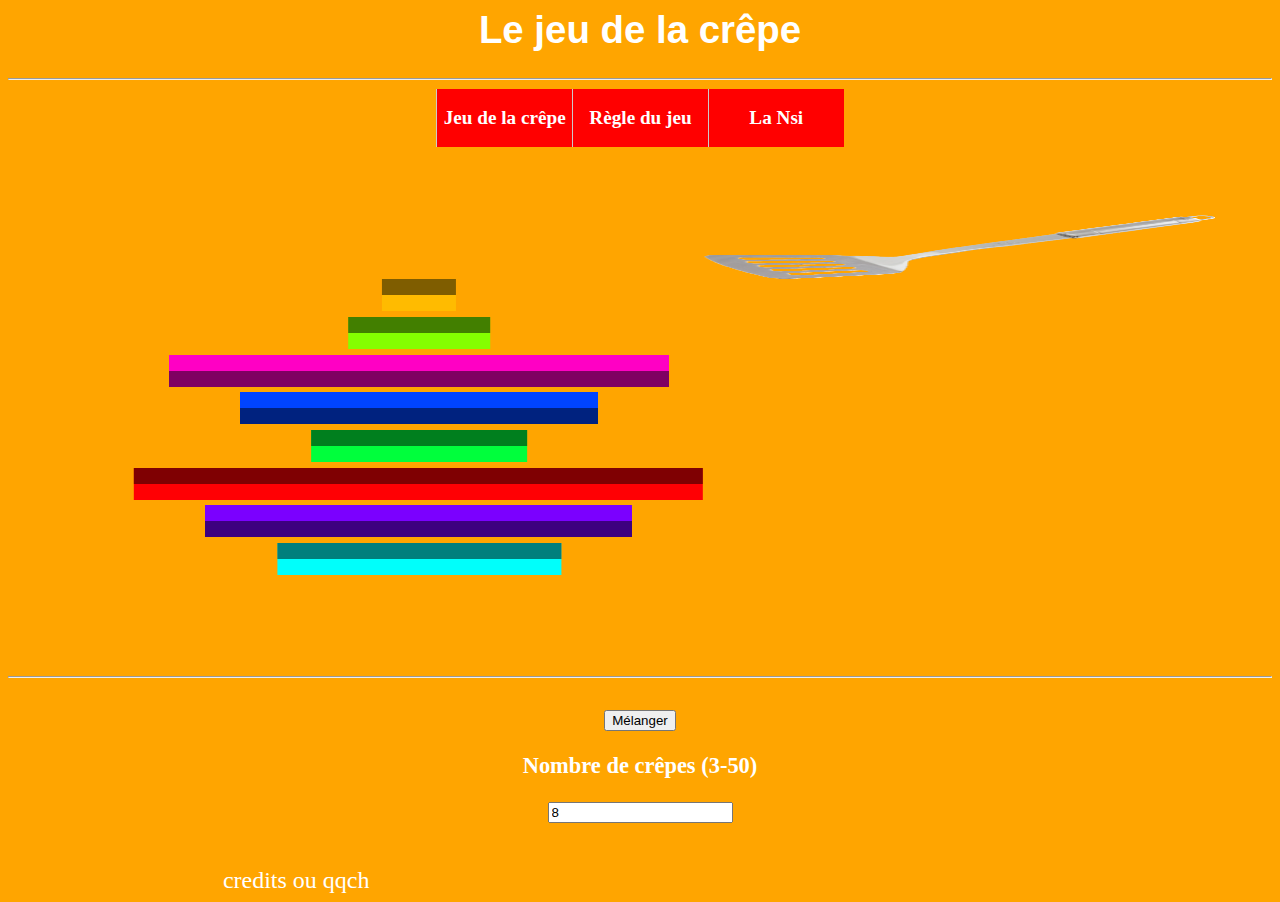
==== index.html @ 45ff2577 "référencement google" ====
<html>
    <head>
        <meta charset="utf8"/>
        <meta name="google-site-verification" content="AgBQxrgUMLtHGrVNjU_3v7dt-xsy9qj5te2ilHchwaw" />
        <link rel="stylesheet" href="global.css">
        <title>Tris NSI</title>
        <link rel="icon" href="images/favicon.png">
    </head>

    <body>

        <div>
            <h1>Le jeu de la crêpe</h1>
            <hr>
        </div>  

        <div id="menu"> <!--menu déroulant-->
            <ul class="navbar">
              <li>
                <b><a href="index.html">Jeu de la crêpe</a></b>
            </li>
            <li>
                <b><a href="rules.html">Règle du jeu</a></b>
            </li>
            <li>
                <b><a href="nsi.html">La Nsi</a></b>
            </li>
            </ul>
        </div>

        <br><br>

        <div id="container">
            <div id="crepe_holder">

                <div class="crepe" id="id1">
                    <div class="top"></div>
                    <div class="bottom"></div>
                </div>
    
                <div id="spatula">
                    <img src="images/spatula.png" alt="Spatula.">
                </div>
    
            </div>
        </div>


        <br>
        <hr>
        <br>
        <button onclick="setup_crepes()">Mélanger</button>
        <br>

        <h3>Nombre de crêpes (3-50)</h3>
        <input type="number" id="number_selector" value="8">

        <br>
        <br>

        <script src="script.js"></script>

        <br>
    </body>

    <footer>
        <p>credits ou qqch</p>
    </footer>
</html>
---- global.css ----
html {
    background: orange;
    text-align: center;
    color: white;
    font-family: Calibri;
    font-size:larger;
}

h1 {
    font-family: 'Gill Sans MT', sans-serif
}

img{
    width : 30%
}

p {
    width: 66%;
    margin: auto;
    text-align: justify;
    text-justify: inter-word;
    font-size: x-large;
}

.images{
    width : 50%;
}






#spatula {
    margin-left: 100%;
}

#spatula > * {
    height: 64px;
    width: 512px;
    -moz-user-select: none;
    -webkit-user-select: none;
    user-select: none;
}








#container {
    width: 100%;
    padding-top: 32px;
    padding-bottom: 64px;
}

#crepe_holder{
    margin-left: 10%;
    margin-right: 45%;
    height: auto;
}

.crepe {
    margin: auto;
    margin-bottom: 1%;
    background: black;
    height: 32px;
    
}

.crepe > .top {
    height: 50%;
    opacity: 0%;
}

.crepe > .bottom {
    background: black;
    height: 50%;
    opacity: 50%
}


@keyframes rotate {
    from {
      transform: rotateX(0deg);
    }
    to {
      transform: rotateX(180deg);
    }
}

.rotate {
  animation: rotate 0.5s linear forwards; /* CHANGE IT IN  */
}







#menu {
    text-align:left;
    width: 100%;
    height: 50px;
    margin: 0%;
    z-index: 99;
    position: relative;
    display: flex;
    justify-content: center;
  }





.navbar {
    height: 50px;
    padding: 0;
    margin:0%;
    position: absolute;
    text-align: center ;
  }

.navbar li {
    display: inline;
    height: auto;
    width:135.8px;
    float: left;
    text-align: center;
    list-style: none;
    padding: 0;
    margin: 0;
    background-color: red;
  }
.navbar li:hover {
    background-color: blue;
  }
.navbar a {
    padding: 18px 0;
    border-left: 1px solid #ccc9c9;
    text-decoration: none;
    color: white;
    display: block;
  }

.navbar a:link{color :white}
.navbar a:visited {color: white}
.navbar a:hover {color: red}

a:link {color: red}
a:visited {color: blueviolet}
a:hover {color: darkcyan}

.moreinfo {
    font-style: italic;
    text-align: center;
    font-size: medium;
}

.rules{
    display: flex;
    flex:1%;
    float: left;
    margin-left: 10%;
    margin-right: 10%;
    margin-bottom: 5%;
    
}

.rules img{
    margin-top: 2%;
    margin-right: 8%;
    width: 25%;
}

.rules p{
    margin-right: 10%;
    width : 65%;
    margin-left: 5%;
    flex: 1;
}
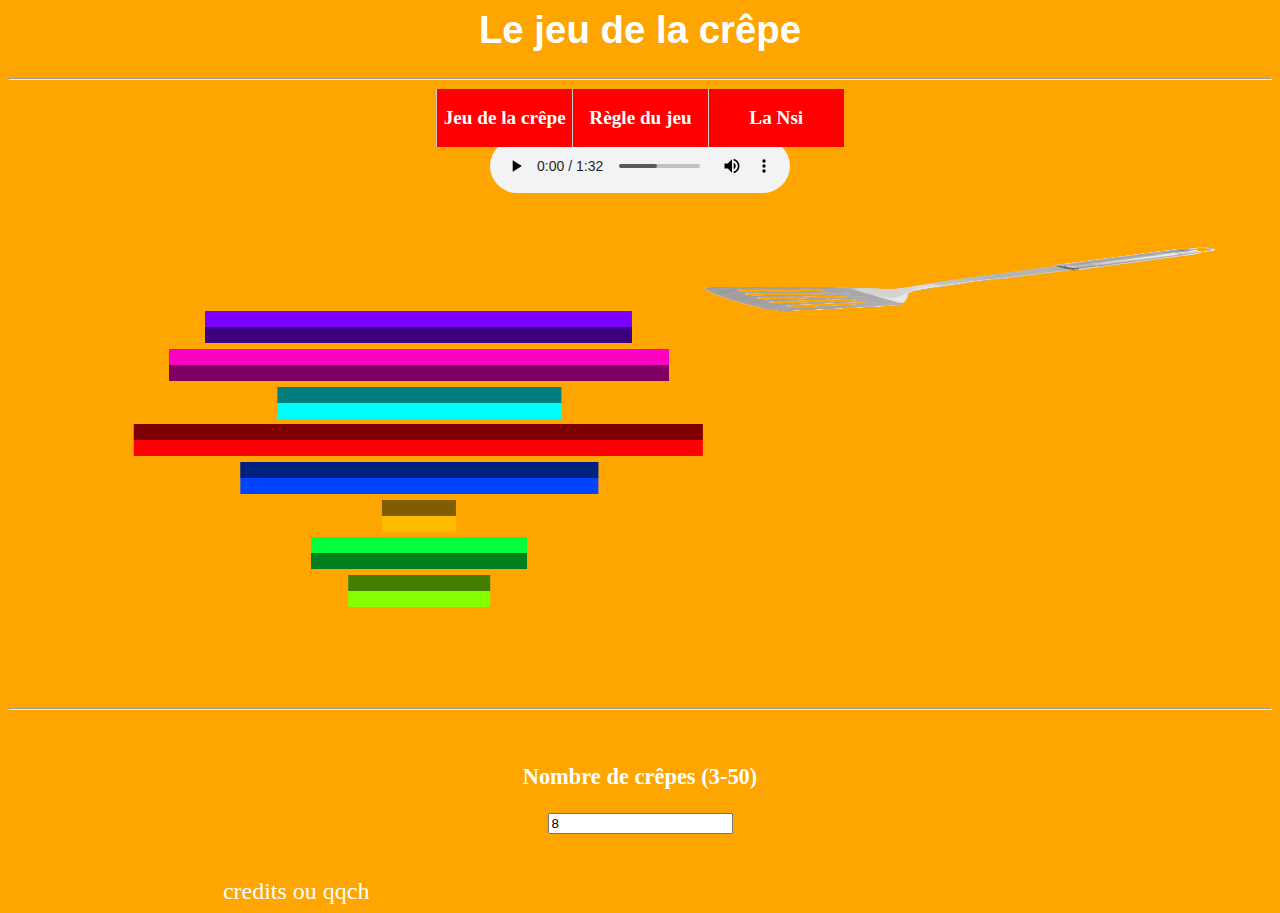
==== commit 197de245: "musique" ====
--- a/index.html
+++ b/index.html
@@ -1,7 +1,6 @@
 <html>
     <head>
         <meta charset="utf8"/>
-        <meta name="google-site-verification" content="AgBQxrgUMLtHGrVNjU_3v7dt-xsy9qj5te2ilHchwaw" />
         <link rel="stylesheet" href="global.css">
         <title>Tris NSI</title>
         <link rel="icon" href="images/favicon.png">
@@ -28,6 +27,10 @@
             </ul>
         </div>
 
+        <audio controls loop autoplay>
+            <source src="musique/zinnia.mp3" type="audio/mpeg">
+        </audio>
+
         <br><br>
 
         <div id="container">
@@ -49,8 +52,6 @@
         <br>
         <hr>
         <br>
-        <button onclick="setup_crepes()">Mélanger</button>
-        <br>
 
         <h3>Nombre de crêpes (3-50)</h3>
         <input type="number" id="number_selector" value="8">
@@ -66,4 +67,4 @@
     <footer>
         <p>credits ou qqch</p>
     </footer>
-</html>
+</html>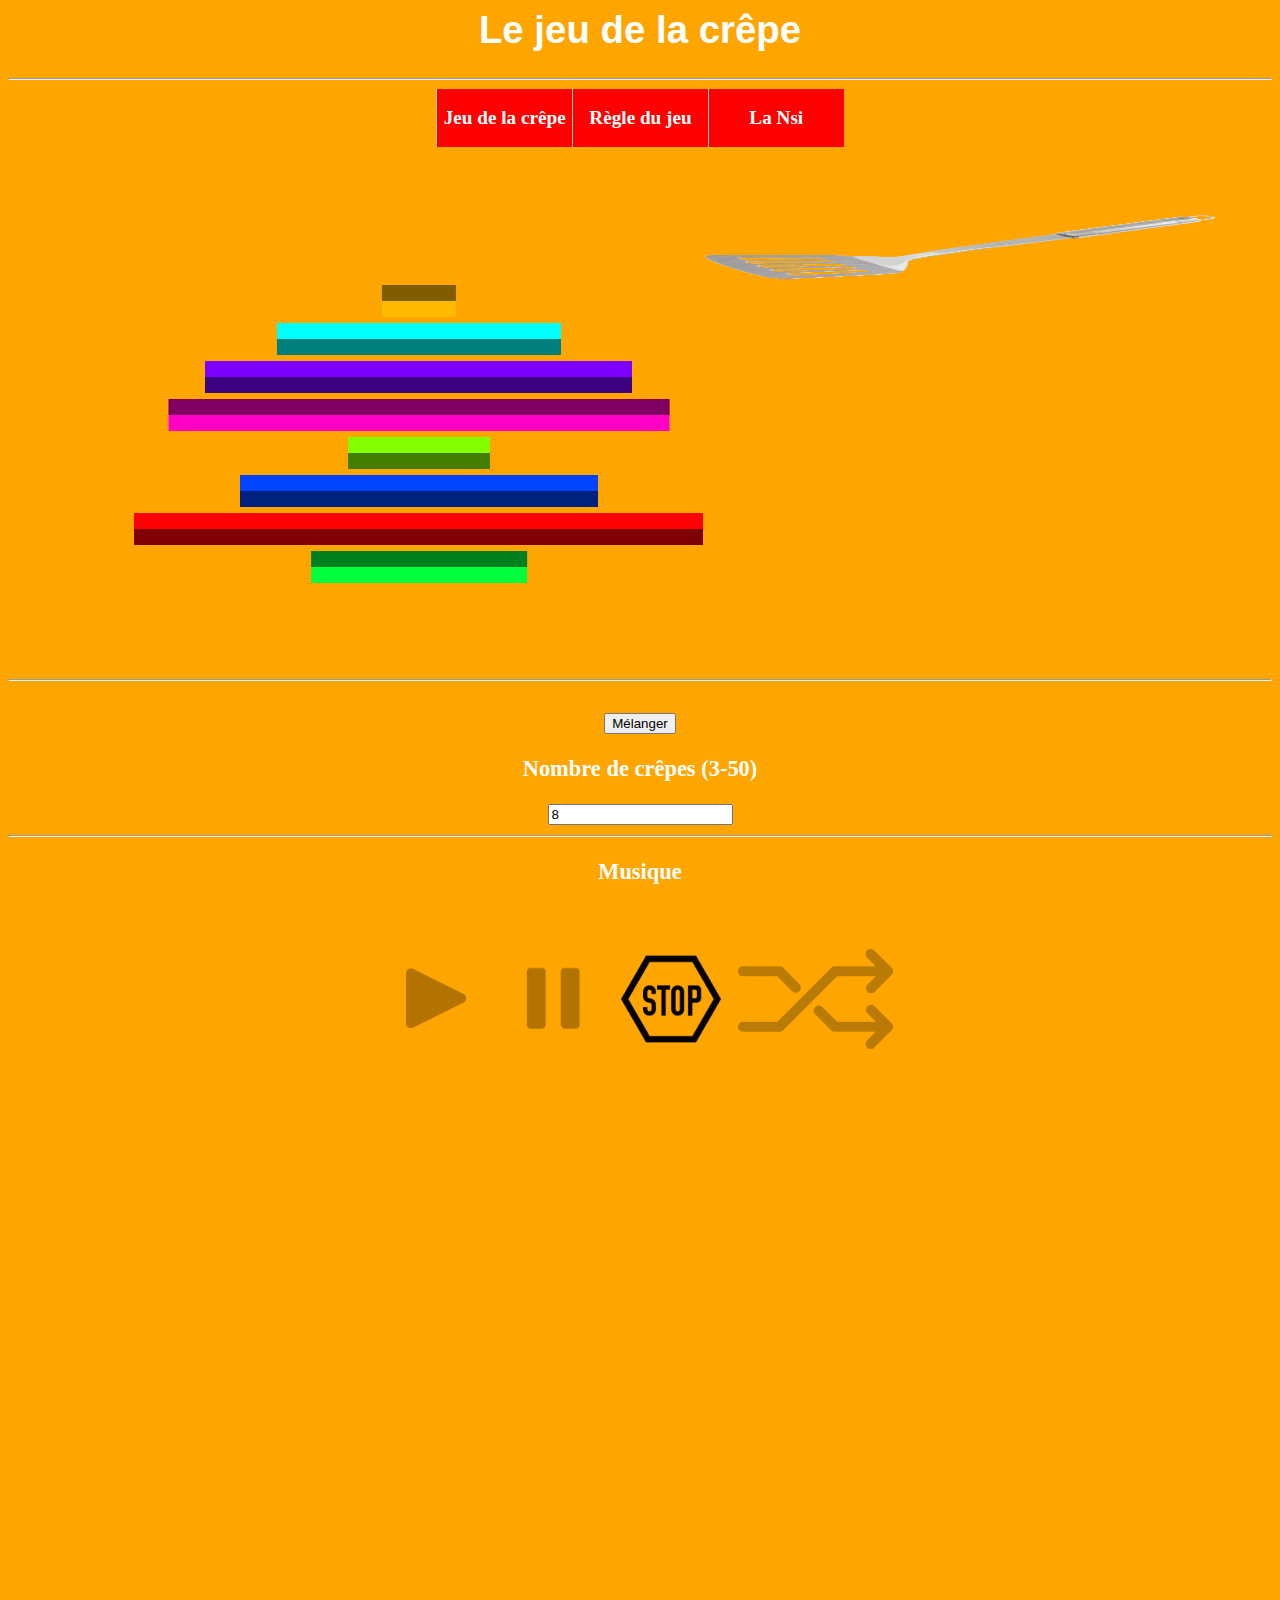
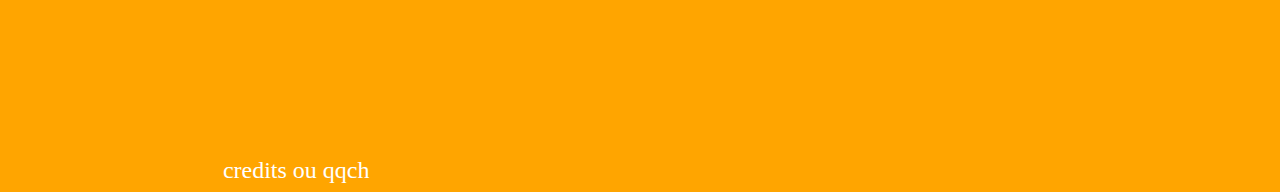
==== commit 0b9d66e1: "button" ====
--- a/index.html
+++ b/index.html
@@ -1,17 +1,19 @@
 <html>
     <head>
         <meta charset="utf8"/>
+        <meta name="google-site-verification" content="AgBQxrgUMLtHGrVNjU_3v7dt-xsy9qj5te2ilHchwaw" />
         <link rel="stylesheet" href="global.css">
         <title>Tris NSI</title>
         <link rel="icon" href="images/favicon.png">
     </head>
 
     <body>
-
+        
         <div>
             <h1>Le jeu de la crêpe</h1>
             <hr>
         </div>  
+            
 
         <div id="menu"> <!--menu déroulant-->
             <ul class="navbar">
@@ -26,10 +28,6 @@
             </li>
             </ul>
         </div>
-
-        <audio controls loop autoplay>
-            <source src="musique/zinnia.mp3" type="audio/mpeg">
-        </audio>
 
         <br><br>
 
@@ -52,13 +50,28 @@
         <br>
         <hr>
         <br>
+        <button onclick="setup_crepes()">Mélanger</button>
+        <br>
 
         <h3>Nombre de crêpes (3-50)</h3>
         <input type="number" id="number_selector" value="8">
 
-        <br>
-        <br>
 
+        <div id = musique>
+            <hr>
+            <h3>Musique</h3>
+            <div id = audioList>
+                <audio loop id ="myAudio"><source src="musique/zinnia.mp3" type="audio/mpeg"></audio>
+            </div>
+            <div class="allbutton">
+                <a href="javascript:void(0)" onclick="changeState(0)" class="btn"><img src="images/Play.png" alt="Jouer"></a>
+                <a href="javascript:void(0)" onclick="changeState(1)" class="btn"><img src="images/Pause.png" alt="Pause"></a>
+                <a href="javascript:void(0)" onclick="changeState(2)" class="btn active"><img src="images/Stop.png" alt="Stop"></a>
+                <a href="javascript:void(0)" onclick="" class="btn"><img src="images/random.png" alt="Random"></a>
+            </div>
+        </div>
+        
+        <script src="musique.js"></script>
         <script src="script.js"></script>
 
         <br>
@@ -67,4 +80,4 @@
     <footer>
         <p>credits ou qqch</p>
     </footer>
-</html>+</html>
--- a/global.css
+++ b/global.css
@@ -33,6 +33,7 @@
 
 #spatula {
     margin-left: 100%;
+    min-height: 32px;
 }
 
 #spatula > * {
@@ -41,6 +42,7 @@
     -moz-user-select: none;
     -webkit-user-select: none;
     user-select: none;
+    top: -32px;
 }
 
 
@@ -60,14 +62,15 @@
     margin-left: 10%;
     margin-right: 45%;
     height: auto;
+    display: flex;
+    flex-direction: column;
 }
 
 .crepe {
     margin: auto;
-    margin-bottom: 1%;
     background: black;
     height: 32px;
-    
+    margin-top: 6px;
 }
 
 .crepe > .top {
@@ -78,7 +81,7 @@
 .crepe > .bottom {
     background: black;
     height: 50%;
-    opacity: 50%
+    opacity: 50%;
 }
 
 
@@ -92,7 +95,7 @@
 }
 
 .rotate {
-  animation: rotate 0.5s linear forwards; /* CHANGE IT IN  */
+  animation: rotate 0.32s ease-in-out;
 }
 
 
@@ -150,9 +153,9 @@
 .navbar a:visited {color: white}
 .navbar a:hover {color: red}
 
-a:link {color: red}
-a:visited {color: blueviolet}
-a:hover {color: darkcyan}
+.moreinfo a:link {color: red}
+.moreinfo a:visited {color: blueviolet}
+.moreinfo a:hover {color: darkcyan}
 
 .moreinfo {
     font-style: italic;
@@ -181,4 +184,37 @@
     width : 65%;
     margin-left: 5%;
     flex: 1;
+}
+
+#musique{
+    align-items: center;
+    justify-content: center;
+    height: 100vh;
+    width: 100%;
+}
+
+.allbutton{
+    display: flex;
+    justify-content: space-between;
+    align-items: center;
+    margin-right : 30%;
+    margin-left: 30%;
+    margin-top: 5%;
+}
+
+.btn{
+    display: block;
+    text-align: center;
+    text-decoration: none;
+    font-weight: 700;
+}
+
+.btn img{
+    width: auto;
+    height : 100px;
+    opacity: 30%;
+}
+
+.btn.active img{
+    opacity: 100%;
 }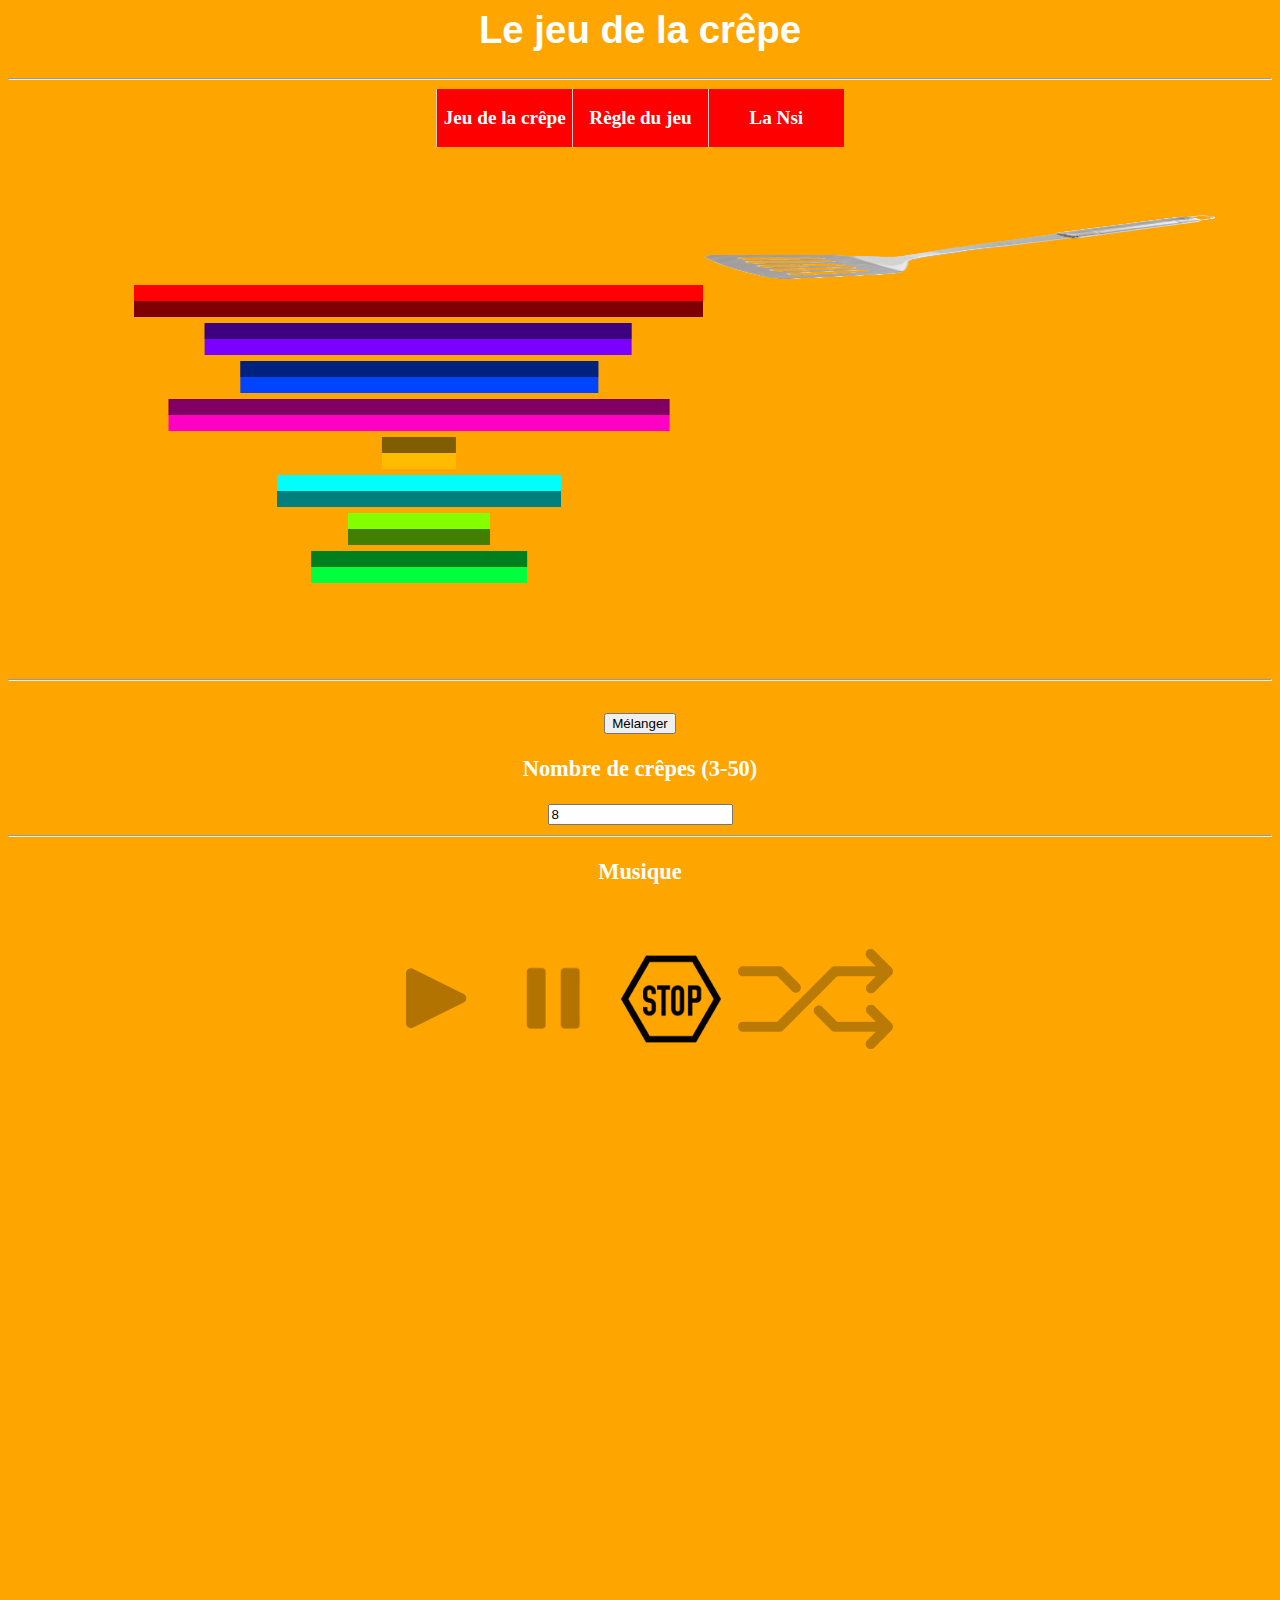
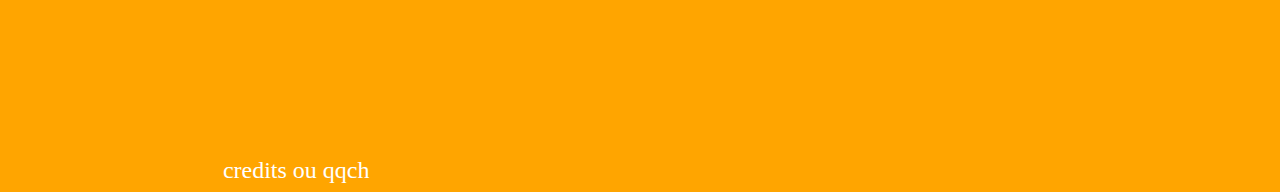
==== commit ae4fa5f5: "j'abandonne" ====
--- a/index.html
+++ b/index.html
@@ -61,13 +61,13 @@
             <hr>
             <h3>Musique</h3>
             <div id = audioList>
-                <audio loop id ="myAudio"><source src="musique/zinnia.mp3" type="audio/mpeg"></audio>
+                <audio id ="myAudio"><source src="musique/zinnia.mp3" type="audio/mpeg"></audio>
             </div>
             <div class="allbutton">
                 <a href="javascript:void(0)" onclick="changeState(0)" class="btn"><img src="images/Play.png" alt="Jouer"></a>
                 <a href="javascript:void(0)" onclick="changeState(1)" class="btn"><img src="images/Pause.png" alt="Pause"></a>
                 <a href="javascript:void(0)" onclick="changeState(2)" class="btn active"><img src="images/Stop.png" alt="Stop"></a>
-                <a href="javascript:void(0)" onclick="" class="btn"><img src="images/random.png" alt="Random"></a>
+                <a onclick="PlayMusic(shuffle(getList()))" class="btn"><img src="images/random.png" alt="Random"></a>
             </div>
         </div>
         
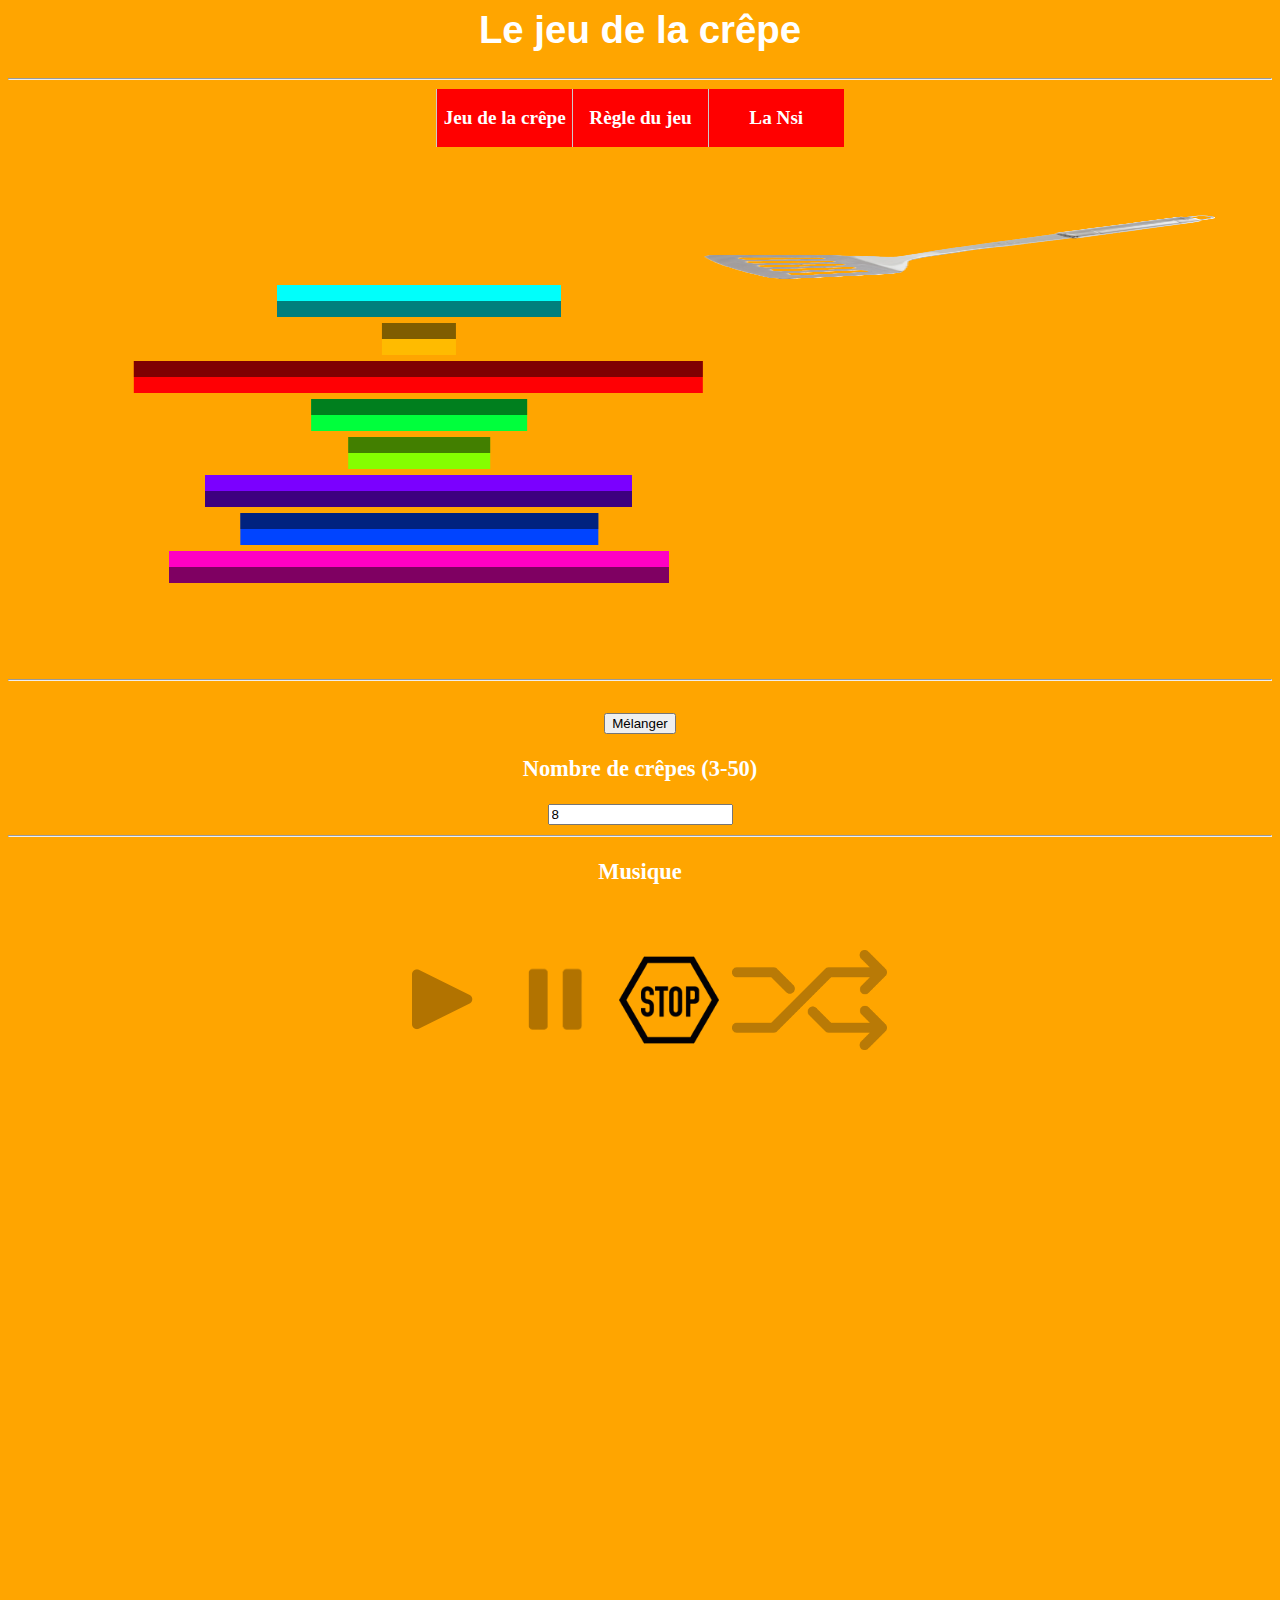
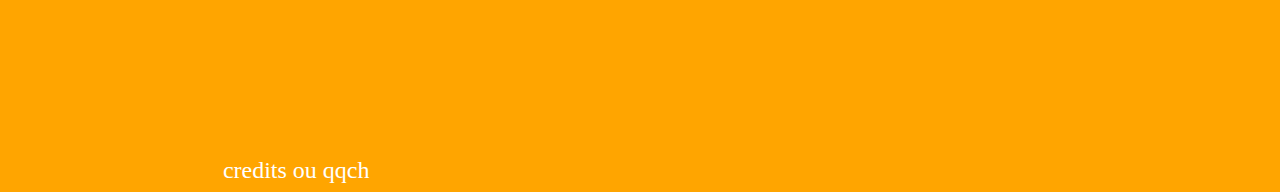
==== commit f20d42d6: "musique yay" ====
--- a/index.html
+++ b/index.html
@@ -60,14 +60,14 @@
         <div id = musique>
             <hr>
             <h3>Musique</h3>
-            <div id = audioList>
-                <audio id ="myAudio"><source src="musique/zinnia.mp3" type="audio/mpeg"></audio>
+            <div>
+                <audio id ="audio_player" onended="song_ended()"><source id="music_source" src="musique/zinnia.mp3" type="audio/mpeg"></audio>
             </div>
-            <div class="allbutton">
-                <a href="javascript:void(0)" onclick="changeState(0)" class="btn"><img src="images/Play.png" alt="Jouer"></a>
-                <a href="javascript:void(0)" onclick="changeState(1)" class="btn"><img src="images/Pause.png" alt="Pause"></a>
-                <a href="javascript:void(0)" onclick="changeState(2)" class="btn active"><img src="images/Stop.png" alt="Stop"></a>
-                <a onclick="PlayMusic(shuffle(getList()))" class="btn"><img src="images/random.png" alt="Random"></a>
+            <div id="button_container">
+                <button onclick="changeState(0)" class="btn"><img src="images/Play.png" alt="Jouer"></button>
+                <button onclick="changeState(1)" class="btn"><img src="images/Pause.png" alt="Pause"></button>
+                <button onclick="changeState(2)" class="btn active"><img src="images/Stop.png" alt="Stop"></button>
+                <button onclick="randomize_playlist()" class="btn"><img src="images/random.png" alt="Random"></button>
             </div>
         </div>
         
--- a/global.css
+++ b/global.css
@@ -186,6 +186,7 @@
     flex: 1;
 }
 
+
 #musique{
     align-items: center;
     justify-content: center;
@@ -193,7 +194,7 @@
     width: 100%;
 }
 
-.allbutton{
+#button_container{
     display: flex;
     justify-content: space-between;
     align-items: center;
@@ -207,6 +208,8 @@
     text-align: center;
     text-decoration: none;
     font-weight: 700;
+    background-color: transparent;
+    border: none;
 }
 
 .btn img{
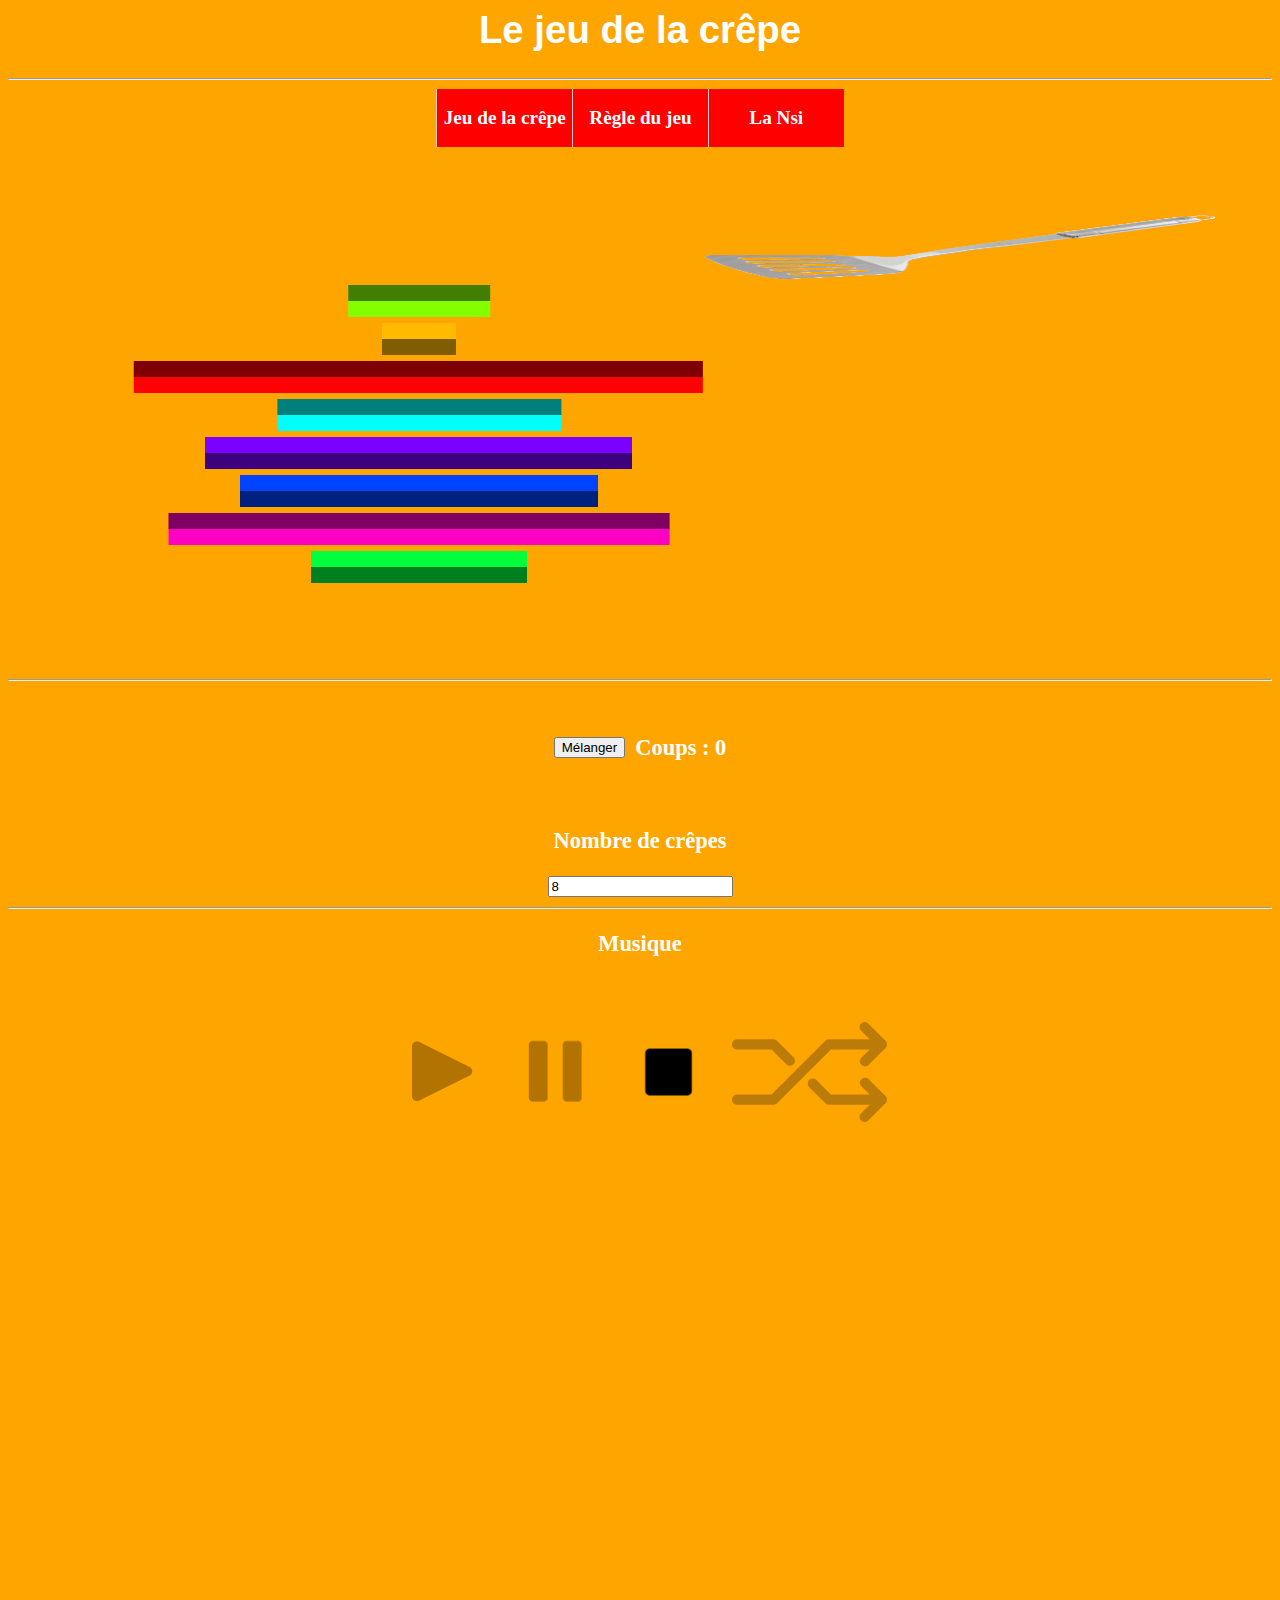
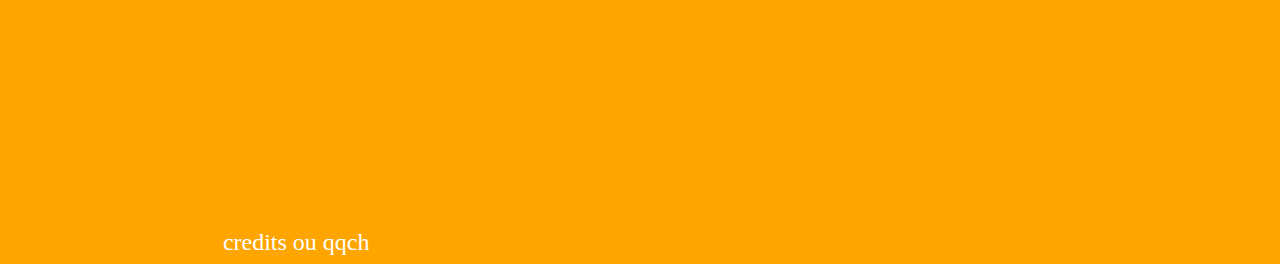
==== commit 88169b5a: "compteur + popup de fin" ====
--- a/index.html
+++ b/index.html
@@ -50,10 +50,15 @@
         <br>
         <hr>
         <br>
-        <button onclick="setup_crepes()">Mélanger</button>
+
+        <div id="counter">
+            <button onclick="setup_crepes()">Mélanger</button>
+            <h3 id="move_counter">Coups : 0</h3>
+        </div>
+        
         <br>
 
-        <h3>Nombre de crêpes (3-50)</h3>
+        <h3>Nombre de crêpes</h3>
         <input type="number" id="number_selector" value="8">
 
 
@@ -64,10 +69,10 @@
                 <audio id ="audio_player" onended="song_ended()"><source id="music_source" src="musique/zinnia.mp3" type="audio/mpeg"></audio>
             </div>
             <div id="button_container">
-                <button onclick="changeState(0)" class="btn"><img src="images/Play.png" alt="Jouer"></button>
-                <button onclick="changeState(1)" class="btn"><img src="images/Pause.png" alt="Pause"></button>
-                <button onclick="changeState(2)" class="btn active"><img src="images/Stop.png" alt="Stop"></button>
-                <button onclick="randomize_playlist()" class="btn"><img src="images/random.png" alt="Random"></button>
+                <button onclick="changeState(0)" class="btn" id = "play"><img src="images/Play.png" alt="Jouer"></button>
+                <button onclick="changeState(1)" class="btn" id = "pause"><img src="images/Pause.png" alt="Pause"></button>
+                <button onclick="changeState(2)" class="btn active" id = "stop"><img src="images/Stop.png" alt="Stop"></button>
+                <button onclick="randomize_playlist()" class="btn" id = "random"><img src="images/random.png" alt="Random"></button>
             </div>
         </div>
         
--- a/global.css
+++ b/global.css
@@ -22,12 +22,10 @@
     font-size: x-large;
 }
 
+
 .images{
     width : 50%;
 }
-
-
-
 
 
 
@@ -45,13 +43,6 @@
     top: -32px;
 }
 
-
-
-
-
-
-
-
 #container {
     width: 100%;
     padding-top: 32px;
@@ -100,10 +91,6 @@
 
 
 
-
-
-
-
 #menu {
     text-align:left;
     width: 100%;
@@ -115,10 +102,6 @@
     justify-content: center;
   }
 
-
-
-
-
 .navbar {
     height: 50px;
     padding: 0;
@@ -157,6 +140,7 @@
 .moreinfo a:visited {color: blueviolet}
 .moreinfo a:hover {color: darkcyan}
 
+
 .moreinfo {
     font-style: italic;
     text-align: center;
@@ -187,6 +171,7 @@
 }
 
 
+
 #musique{
     align-items: center;
     justify-content: center;
@@ -203,6 +188,7 @@
     margin-top: 5%;
 }
 
+
 .btn{
     display: block;
     text-align: center;
@@ -220,4 +206,19 @@
 
 .btn.active img{
     opacity: 100%;
+}
+
+.btn img:hover{
+    opacity: 60%;
+}
+
+.btn.active img:hover{
+    opacity: 100%;
+}
+
+#counter {
+    display: flex;
+    justify-content: center;
+    align-items: center;
+    gap: 10px;
 }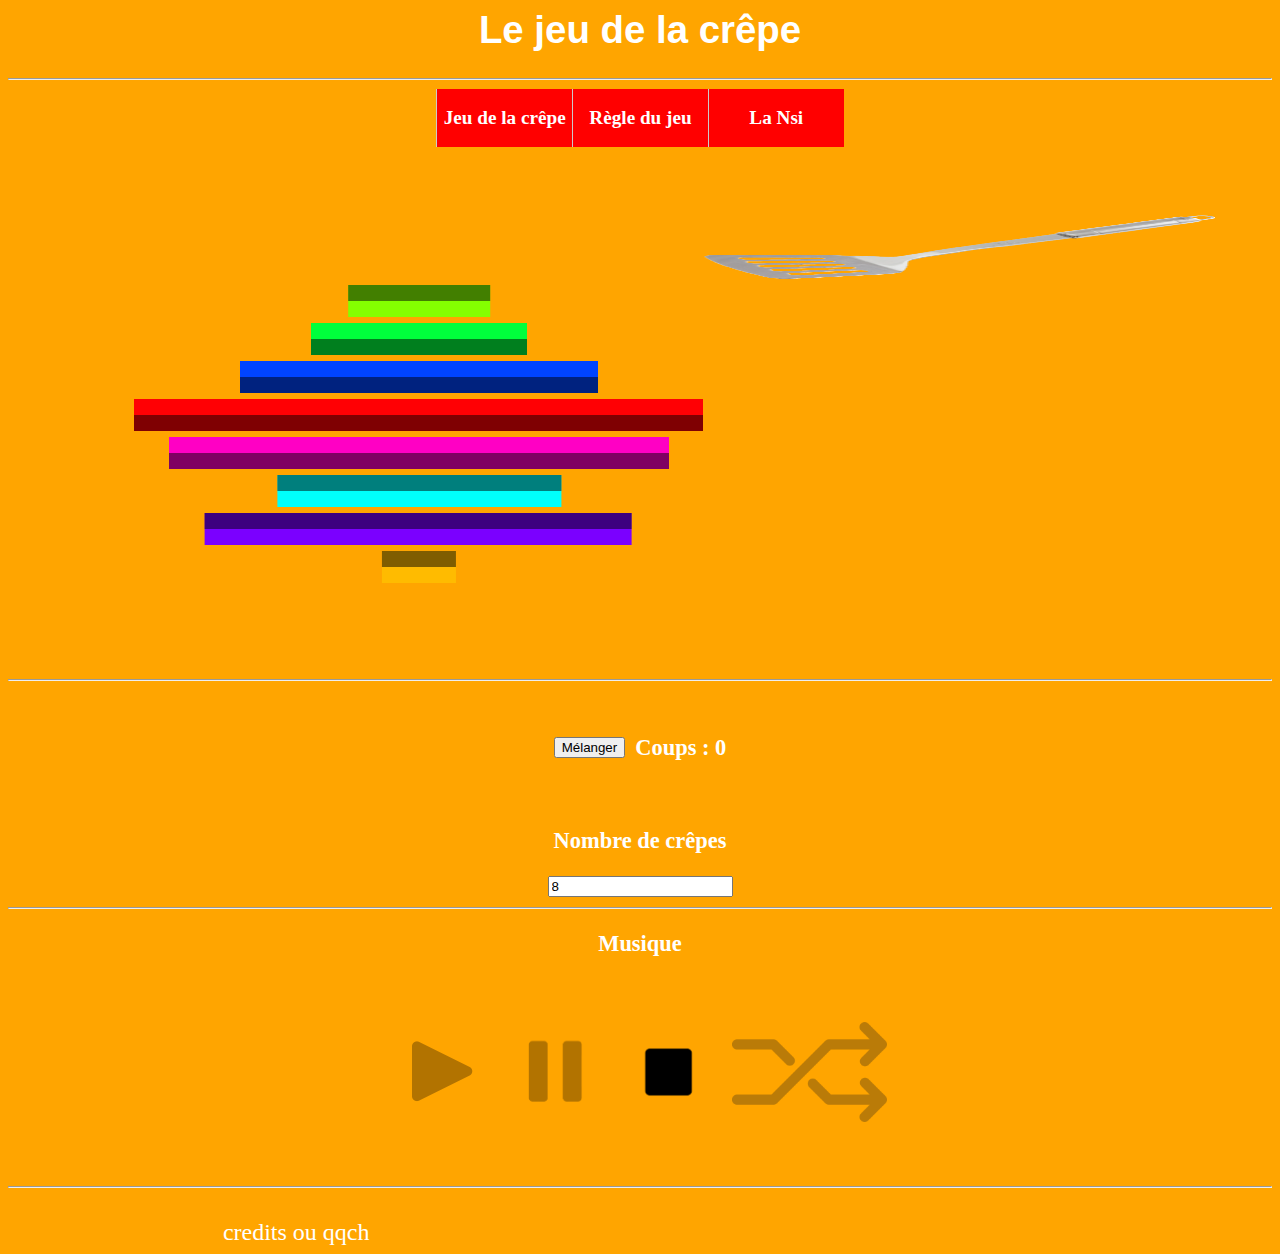
==== commit 27d4305e: "css" ====
--- a/index.html
+++ b/index.html
@@ -74,7 +74,9 @@
                 <button onclick="changeState(2)" class="btn active" id = "stop"><img src="images/Stop.png" alt="Stop"></button>
                 <button onclick="randomize_playlist()" class="btn" id = "random"><img src="images/random.png" alt="Random"></button>
             </div>
+            <hr>
         </div>
+        
         
         <script src="musique.js"></script>
         <script src="script.js"></script>
--- a/global.css
+++ b/global.css
@@ -175,7 +175,6 @@
 #musique{
     align-items: center;
     justify-content: center;
-    height: 100vh;
     width: 100%;
 }
 
@@ -186,6 +185,7 @@
     margin-right : 30%;
     margin-left: 30%;
     margin-top: 5%;
+    margin-bottom: 5%;
 }
 
 
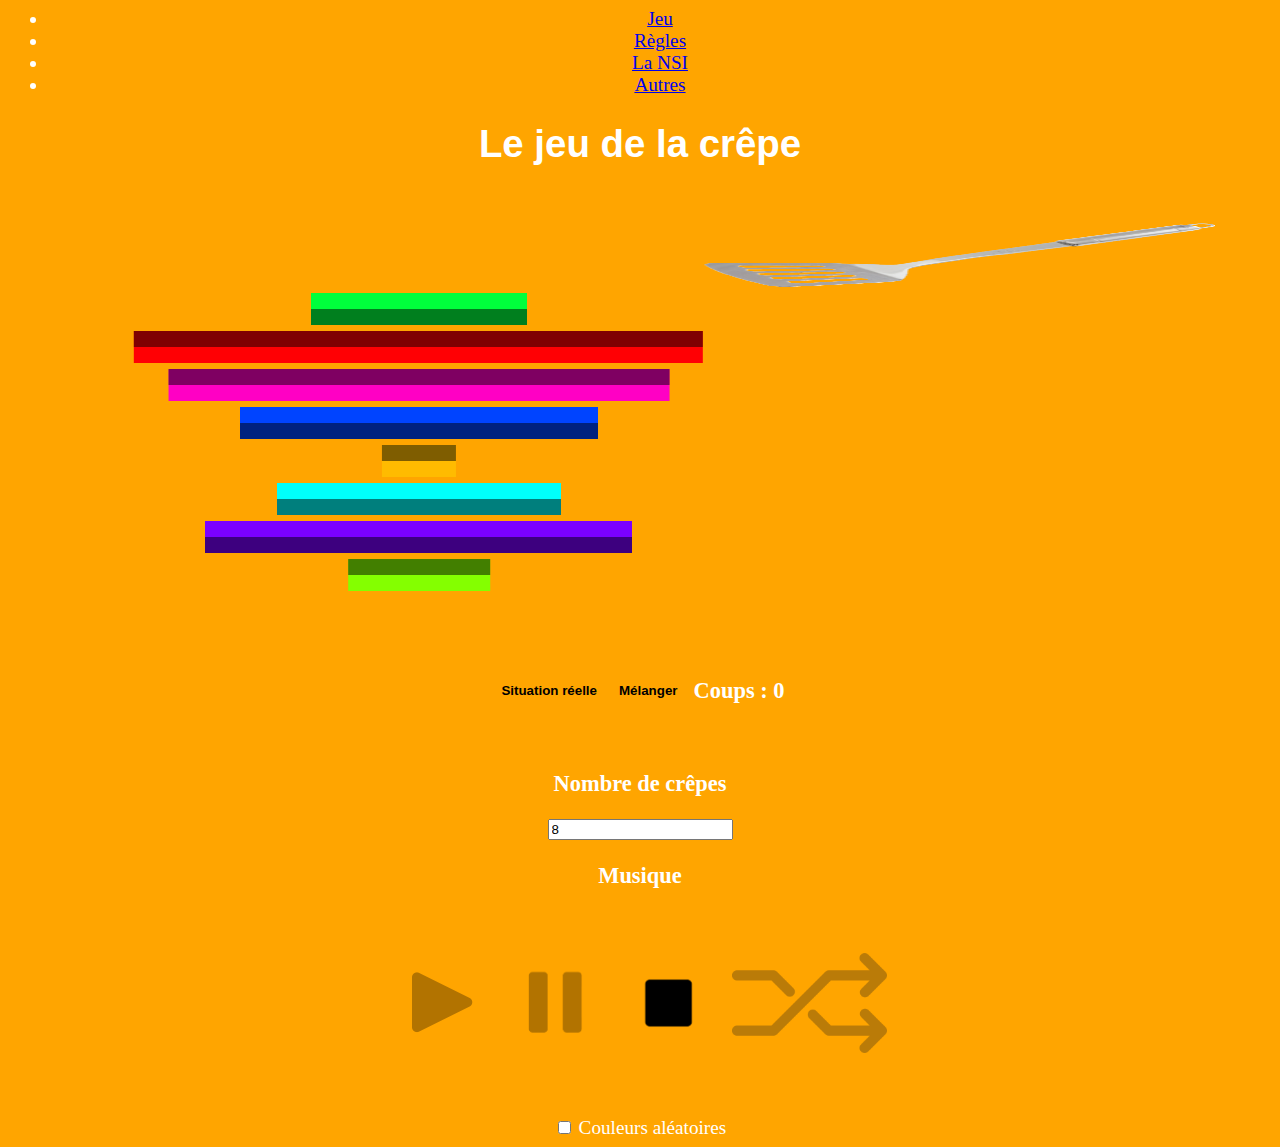
==== commit e7328789: "maj" ====
--- a/index.html
+++ b/index.html
@@ -3,33 +3,25 @@
         <meta charset="utf8"/>
         <meta name="google-site-verification" content="AgBQxrgUMLtHGrVNjU_3v7dt-xsy9qj5te2ilHchwaw" />
         <link rel="stylesheet" href="global.css">
+        <link rel="stylesheet" href="navbar.css">
         <title>Tris NSI</title>
         <link rel="icon" href="images/favicon.png">
     </head>
 
     <body>
+
+        <header>
+            <nav>
+                <ul>
+                    <li><a href="index.html">Jeu</a></li>
+                    <li><a href="rules.html">Règles</a></li>
+                    <li><a href="nsi.html">La NSI</a></li>
+                    <li><a href="other.html">Autres</a></li>
+                </ul>
+            </nav>
+        </header>
         
-        <div>
-            <h1>Le jeu de la crêpe</h1>
-            <hr>
-        </div>  
-            
-
-        <div id="menu"> <!--menu déroulant-->
-            <ul class="navbar">
-              <li>
-                <b><a href="index.html">Jeu de la crêpe</a></b>
-            </li>
-            <li>
-                <b><a href="rules.html">Règle du jeu</a></b>
-            </li>
-            <li>
-                <b><a href="nsi.html">La Nsi</a></b>
-            </li>
-            </ul>
-        </div>
-
-        <br><br>
+        <h1>Le jeu de la crêpe</h1> 
 
         <div id="container">
             <div id="crepe_holder">
@@ -47,44 +39,56 @@
         </div>
 
 
-        <br>
-        <hr>
-        <br>
+        <div id="counter">
+            <button class="btn btn-juicy" onclick="textureCrepesIRL()">Situation réelle</button>
+            <button class="btn btn-juicy" onclick="setup_crepes()">Mélanger</button>
+            <h3 id="move_counter">Coups : 0</h3>
+            
+        </div>
 
-        <div id="counter">
-            <button onclick="setup_crepes()">Mélanger</button>
-            <h3 id="move_counter">Coups : 0</h3>
-        </div>
-        
         <br>
 
         <h3>Nombre de crêpes</h3>
         <input type="number" id="number_selector" value="8">
 
+        <br>
 
         <div id = musique>
-            <hr>
             <h3>Musique</h3>
             <div>
                 <audio id ="audio_player" onended="song_ended()"><source id="music_source" src="musique/zinnia.mp3" type="audio/mpeg"></audio>
             </div>
             <div id="button_container">
-                <button onclick="changeState(0)" class="btn" id = "play"><img src="images/Play.png" alt="Jouer"></button>
-                <button onclick="changeState(1)" class="btn" id = "pause"><img src="images/Pause.png" alt="Pause"></button>
-                <button onclick="changeState(2)" class="btn active" id = "stop"><img src="images/Stop.png" alt="Stop"></button>
-                <button onclick="randomize_playlist()" class="btn" id = "random"><img src="images/random.png" alt="Random"></button>
+                <button onclick="changeState(0)" class="btn btn-juicy music_btn" id = "play"><img src="images/Play.png" alt="Jouer"></button>
+                <button onclick="changeState(1)" class="btn btn-juicy music_btn" id = "pause"><img src="images/Pause.png" alt="Pause"></button>
+                <button onclick="changeState(2)" class="btn btn-juicy active music_btn" id = "stop"><img src="images/Stop.png" alt="Stop"></button>
+                <button onclick="randomize_playlist()" class="btn btn-juicy music_btn" id = "random"><img src="images/random.png" alt="Random"></button>
             </div>
-            <hr>
         </div>
         
         
-        <script src="musique.js"></script>
-        <script src="script.js"></script>
-
-        <br>
+       
     </body>
 
     <footer>
-        <p>credits ou qqch</p>
+        <input type="checkbox" id="random_colors_check"> Couleurs aléatoires
     </footer>
+
+
+
+    <script src="musique.js"></script>
+    <script src="script.js"></script>
+
+    <script>
+        if (localStorage.getItem("random_colors_check") === "true"){
+            Array.prototype.random = function(){
+                return this[Math.floor((Math.random()*this.length))];
+            }
+
+            const possible_colors = ["orange", "purple", "navy", "green", "teal"]
+            
+            document.documentElement.style.backgroundColor = possible_colors.random()
+        }
+    </script>
 </html>
+
